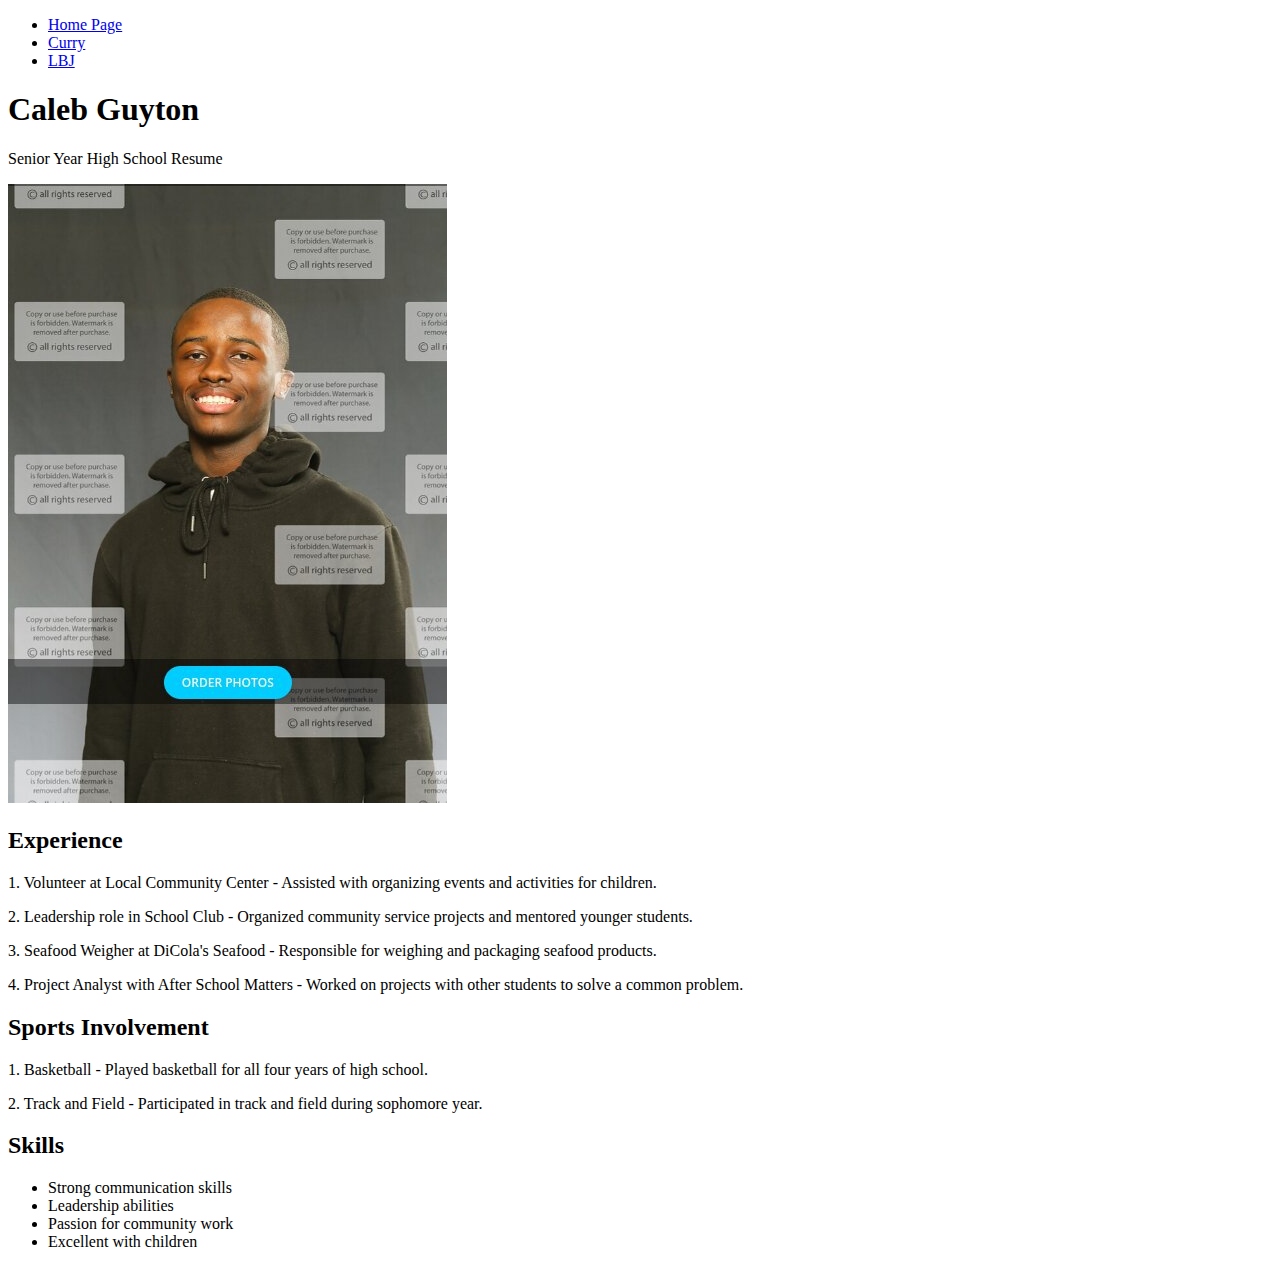
==== index.html @ 29cf5fd6 "Update index.html" ====
<!DOCTYPE html>
<html>
<head>
  <meta charset="UTF-8">
  <title>Caleb Guyton's Senior Year Resume</title>
</head>
<body>
  <header>
    <nav>
      <ul>
        <li><a href="index.html">Home Page</a></li>
        <li><a href="stephen_curry.html">Curry</a></li>
        <li><a href="lebron_james.html">LBJ</a></li>
      </ul>
    </nav>
  </header>
  <h1>Caleb Guyton</h1>
  <p>Senior Year High School Resume</p>
  <img src="images/caleb_image.jpg" alt="Caleb Guyton Senior at Chicago Ag High School">
  <section>
    <h2>Experience</h2>
    <p>1. Volunteer at Local Community Center - Assisted with organizing events and activities for children.</p>
    <p>2. Leadership role in School Club - Organized community service projects and mentored younger students.</p>
    <p>3. Seafood Weigher at DiCola's Seafood - Responsible for weighing and packaging seafood products.</p>
    <p>4. Project Analyst with After School Matters - Worked on projects with other students to solve a common problem.</p>
  </section>
  <section>
    <h2>Sports Involvement</h2>
    <p>1. Basketball - Played basketball for all four years of high school.</p>
    <p>2. Track and Field - Participated in track and field during sophomore year.</p>
  </section>
  <section>
    <h2>Skills</h2>
    <ul>
      <li>Strong communication skills</li>
      <li>Leadership abilities</li>
      <li>Passion for community work</li>
      <li>Excellent with children</li>
    </ul>
  </section>
</body>
</html>
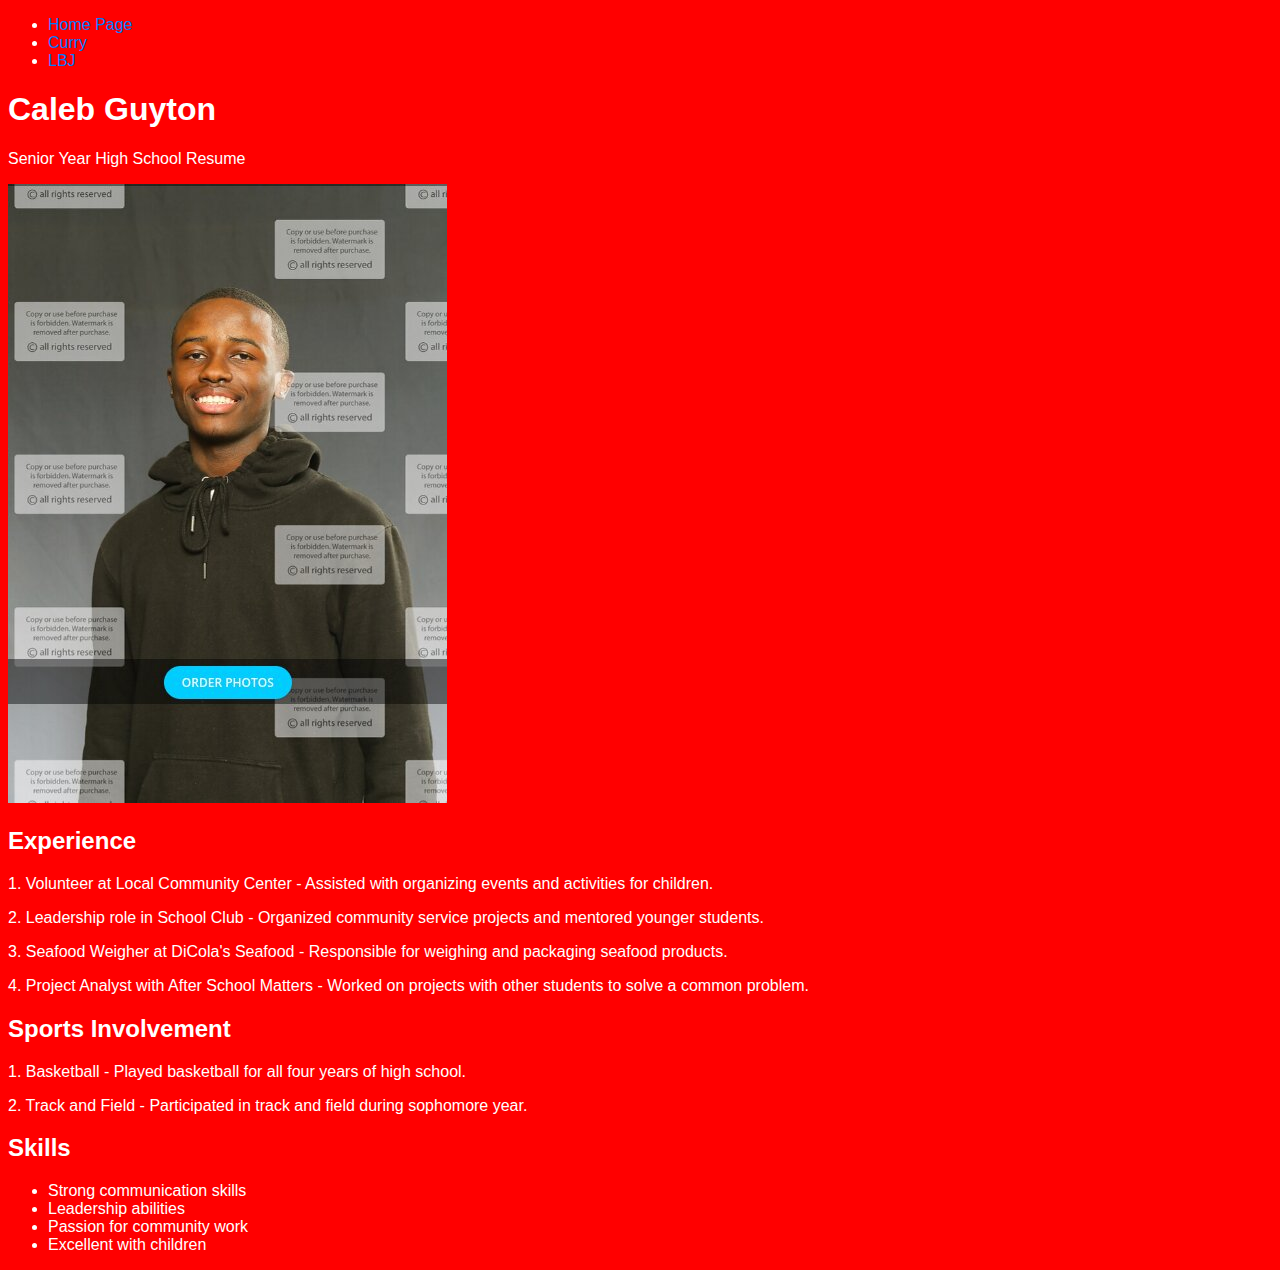
==== commit 658ce594: "Update index.html" ====
--- a/index.html
+++ b/index.html
@@ -3,6 +3,10 @@
 <head>
   <meta charset="UTF-8">
   <title>Caleb Guyton's Senior Year Resume</title>
+
+  <link rel="stylesheet" type="text/css" href="reset.css">
+  <link rel="stylesheet" type="text/css" href="style.css">  
+  
 </head>
 <body>
   <header>
--- a/style.css
+++ b/style.css
@@ -0,0 +1,40 @@
+body {
+  background-color: red;
+  color: #ff0000;
+  font-family: Arial, sans-serif;
+}
+
+h1, h2, h3 {
+  font-family: 'Helvetica', sans-serif;
+  font-weight: bold;
+  color: #fff;
+}
+
+p {
+  font-family: 'Verdana', sans-serif;
+  font-size: 16px;
+  color: #fff;
+}
+
+img {
+  max-width: 100%;
+  height: auto;
+}
+
+a {
+  text-decoration: none;
+  color: #007BFF;
+  transition: color 0.3s;
+}
+
+a:hover {
+  color: #0056b3;
+}
+
+ul, ol {
+  list-style-type: disc;
+  color: #fff;
+}
+
+
+
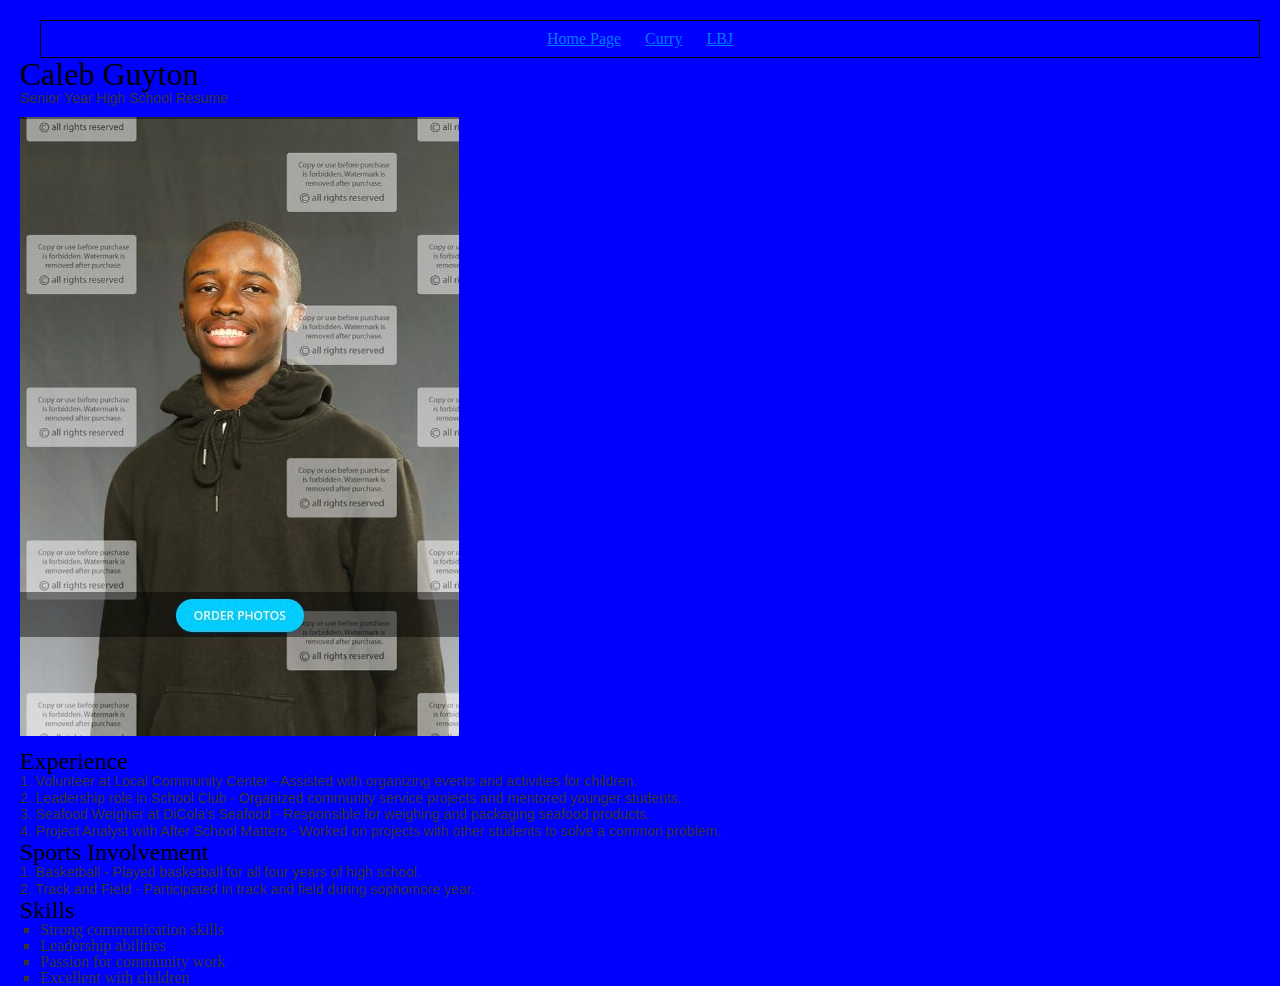
==== commit d0a79dff: "Update index.html" ====
--- a/index.html
+++ b/index.html
@@ -4,8 +4,8 @@
   <meta charset="UTF-8">
   <title>Caleb Guyton's Senior Year Resume</title>
 
-  <link rel="stylesheet" type="text/css" href="reset.css">
-  <link rel="stylesheet" type="text/css" href="style.css">  
+  <link rel="stylesheet" type="text/css" href="css/reset.css">
+  <link rel="stylesheet" type="text/css" href="css/style.css">  
   
 </head>
 <body>
--- a/css/style.css
+++ b/css/style.css
@@ -0,0 +1,73 @@
+body {
+  background-color: #0000ff;
+  color: #000;
+  font-family: "Times New Roman", serif;
+  margin: 10px;
+  padding: 10px;
+}
+
+h1, h2, h3 {
+  font-family: "Georgia", serif;
+  font-weight: normal;
+  color: #000;
+}
+
+p {
+  font-family: "Arial", sans-serif;
+  font-size: 14px;
+  color: #333;
+  line-height: 1.2;
+}
+
+img {
+  max-width: 80%;
+  height: auto;
+  display: inline;
+  margin: 10px auto;
+}
+
+a {
+  text-decoration: underline;
+  color: #007BFF;
+  font-weight: normal;
+}
+
+a:hover {
+  color: #ff0000;
+  text-decoration: underline;
+}
+
+ul, ol {
+  list-style-type: square;
+  color: #333;
+  margin-left: 20px;
+}
+
+header {
+  float: none;
+  width: auto;
+  background-color: transparent;
+}
+
+nav ul {
+  list-style: square;
+  padding: 10px;
+  text-align: center;
+  border: 1px solid #000;
+  background-color: #0000ff;
+  color: #fff;
+}
+
+nav li {
+  display: inline;
+  margin-right: 20px;
+}
+
+
+
+
+
+
+
+
+
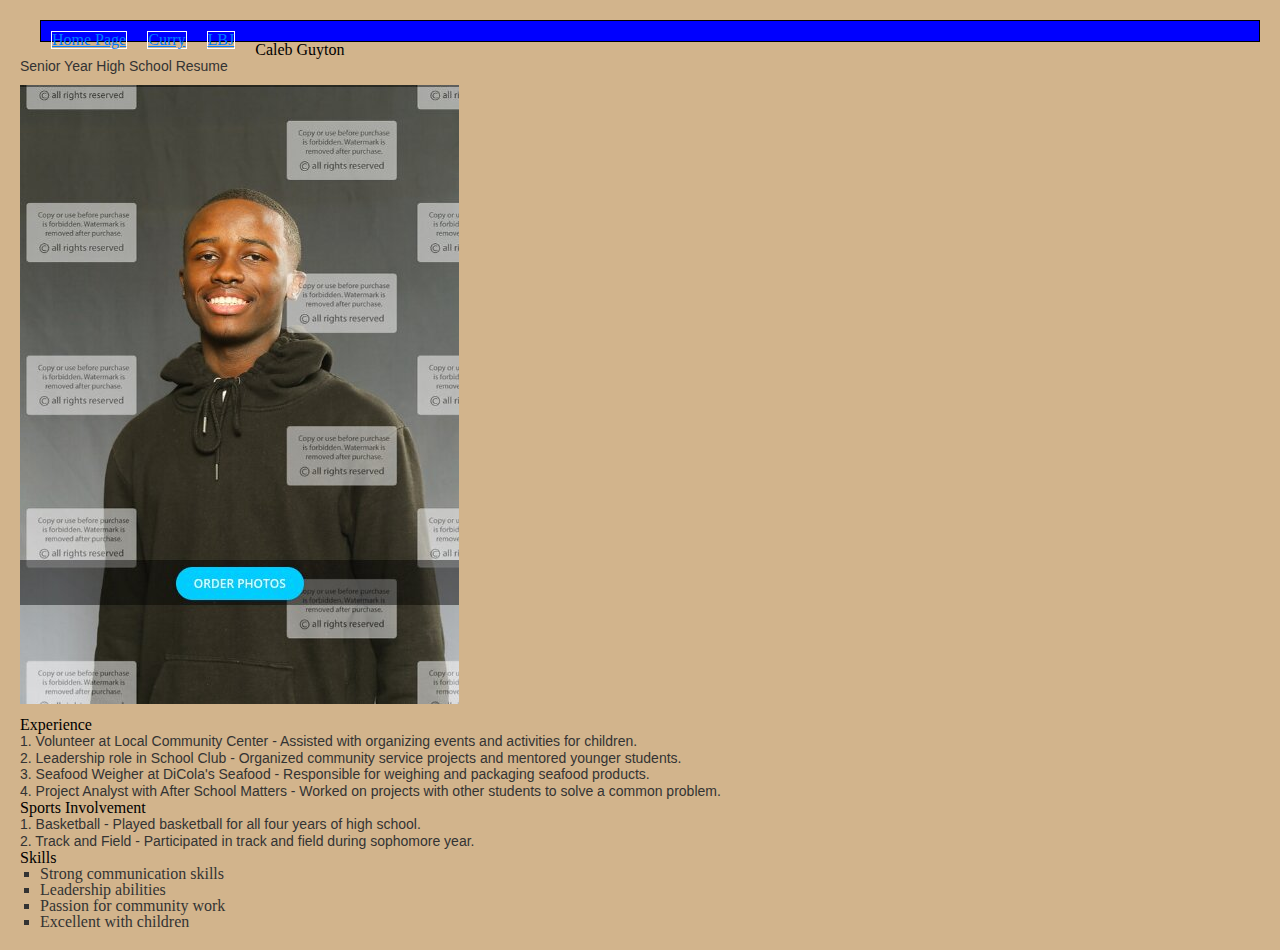
==== commit 78a46a48: "Update index.html" ====
--- a/index.html
+++ b/index.html
@@ -20,7 +20,7 @@
   </header>
   <h1>Caleb Guyton</h1>
   <p>Senior Year High School Resume</p>
-  <img src="images/caleb_image.jpg" alt="Caleb Guyton Senior at Chicago Ag High School">
+  <img src="images/caleb_image.jpg" alt="Caleb Guyton Senior at Chi Ag High School">
   <section>
     <h2>Experience</h2>
     <p>1. Volunteer at Local Community Center - Assisted with organizing events and activities for children.</p>
--- a/css/style.css
+++ b/css/style.css
@@ -1,6 +1,6 @@
 body {
-  background-color: #0000ff;
-  color: #000;
+  background-color: #D2B48C;
+  color: #fff;
   font-family: "Times New Roman", serif;
   margin: 10px;
   padding: 10px;
@@ -50,7 +50,7 @@
 }
 
 nav ul {
-  list-style: square;
+  list-style: none;
   padding: 10px;
   text-align: center;
   border: 1px solid #000;
@@ -59,8 +59,9 @@
 }
 
 nav li {
-  display: inline;
+  float: left;
   margin-right: 20px;
+  border: 1px solid #fff;
 }
 
 
@@ -71,3 +72,4 @@
 
 
 
+
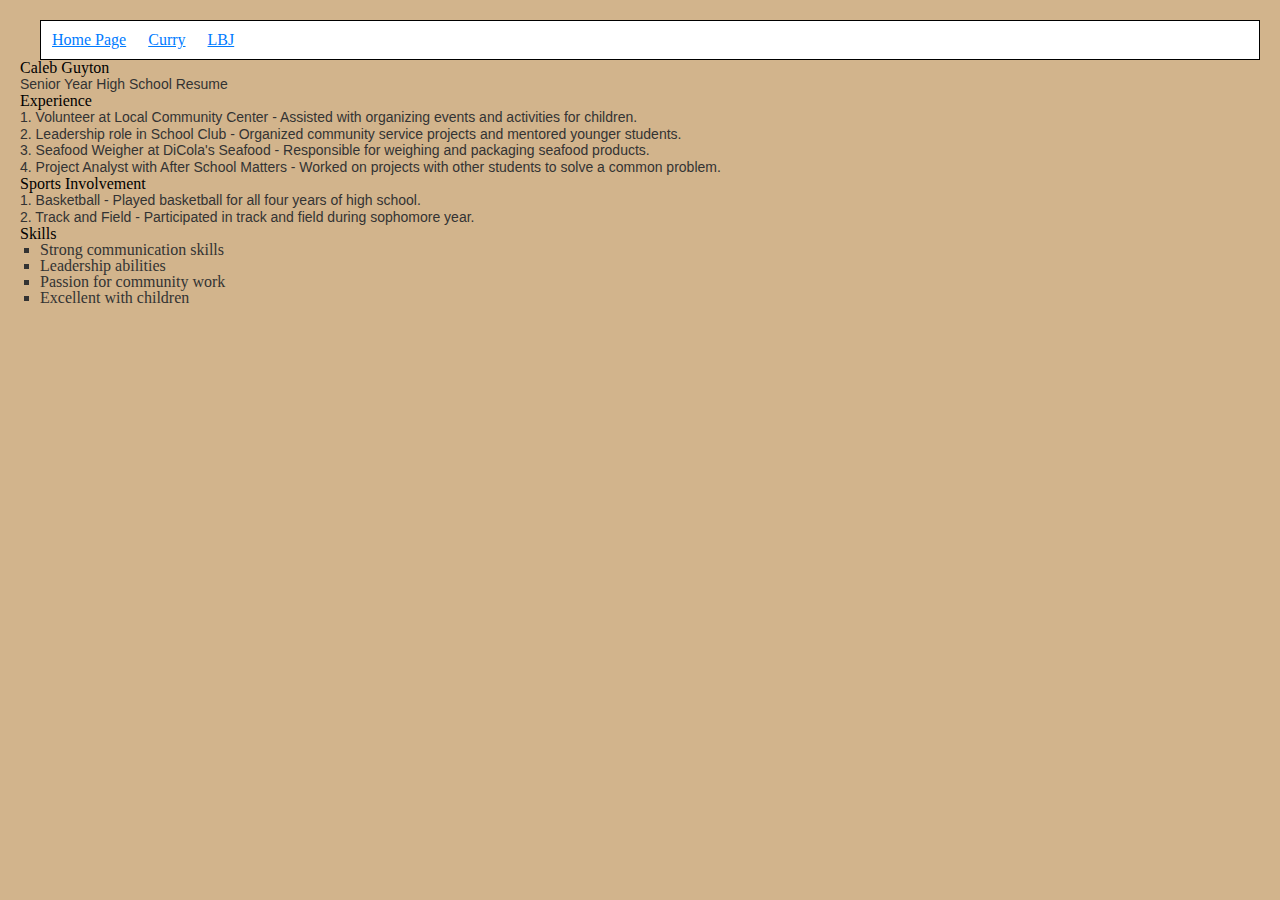
==== commit b5eee165: "Update index.html" ====
--- a/index.html
+++ b/index.html
@@ -20,7 +20,6 @@
   </header>
   <h1>Caleb Guyton</h1>
   <p>Senior Year High School Resume</p>
-  <img src="images/caleb_image.jpg" alt="Caleb Guyton Senior at Chi Ag High School">
   <section>
     <h2>Experience</h2>
     <p>1. Volunteer at Local Community Center - Assisted with organizing events and activities for children.</p>
--- a/css/style.css
+++ b/css/style.css
@@ -6,7 +6,13 @@
   padding: 10px;
 }
 
-h1, h2, h3 {
+h1 {
+  font-family: "Georgia", serif;
+  font-weight: normal;
+  color: #000;
+}
+
+h2, h3 {
   font-family: "Georgia", serif;
   font-weight: normal;
   color: #000;
@@ -20,10 +26,11 @@
 }
 
 img {
-  max-width: 80%;
+  max-width: 50%;
   height: auto;
-  display: inline;
-  margin: 10px auto;
+  display: block;
+  margin: 10px;
+  float: left;
 }
 
 a {
@@ -49,13 +56,22 @@
   background-color: transparent;
 }
 
+nav {
+  text-align: center;
+}
+
 nav ul {
   list-style: none;
   padding: 10px;
-  text-align: center;
   border: 1px solid #000;
-  background-color: #0000ff;
+  background-color: #ffffff;
   color: #fff;
+}
+
+nav ul::after {
+  content: '';
+  display: table;
+  clear: both;
 }
 
 nav li {
@@ -73,3 +89,6 @@
 
 
 
+
+
+
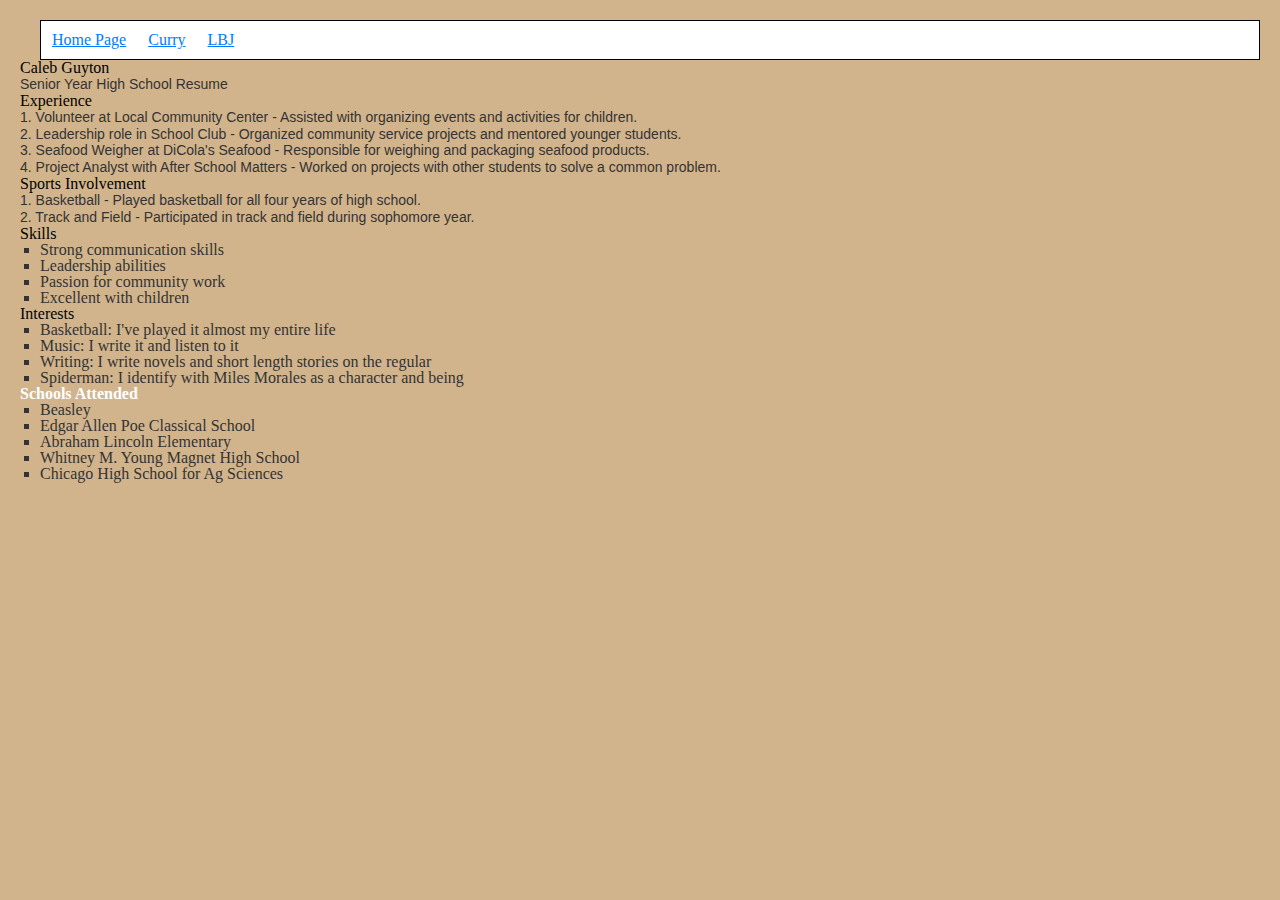
==== commit 51ded87e: "Update index.html" ====
--- a/index.html
+++ b/index.html
@@ -41,6 +41,25 @@
       <li>Excellent with children</li>
     </ul>
   </section>
+  <section>
+    <h3>Interests</h3>
+    <ul>
+      <li>Basketball: I've played it almost my entire life</li>
+      <li>Music: I write it and listen to it</li>
+      <li>Writing: I write novels and short length stories on the regular</li>
+      <li>Spiderman: I identify with Miles Morales as a character and being</li>
+    </ul>
+  </section>
+  <section>
+    <h4>Schools Attended</h4>
+    <ul>
+      <li>Beasley</li>
+      <li>Edgar Allen Poe Classical School</li>
+      <li>Abraham Lincoln Elementary</li>
+      <li>Whitney M. Young Magnet High School</li>
+      <li>Chicago High School for Ag Sciences</li>
+    </ul>
+  </section>
 </body>
 </html>
 
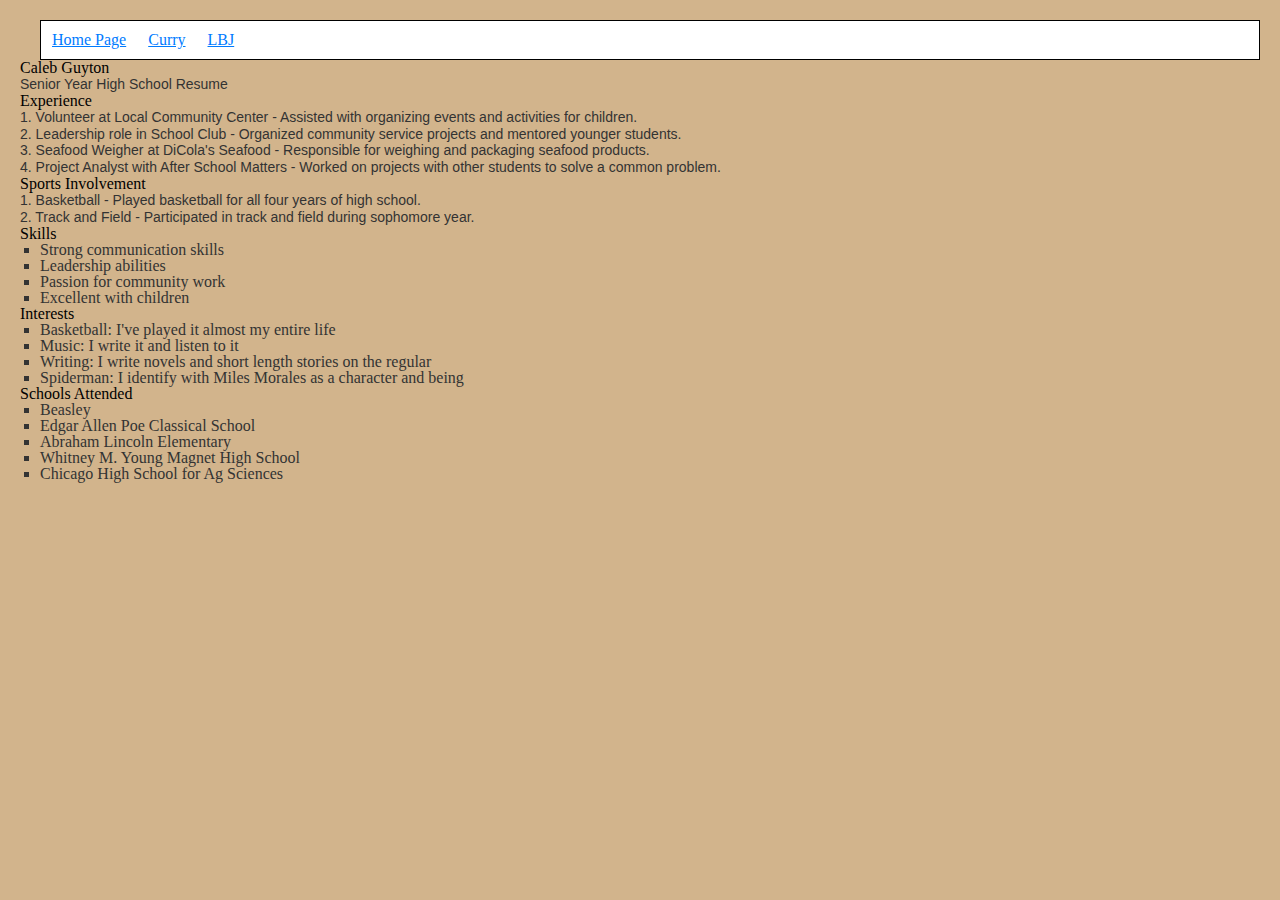
==== commit ec6bdc0f: "Update index.html" ====
--- a/index.html
+++ b/index.html
@@ -51,7 +51,7 @@
     </ul>
   </section>
   <section>
-    <h4>Schools Attended</h4>
+    <h3>Schools Attended</h3>
     <ul>
       <li>Beasley</li>
       <li>Edgar Allen Poe Classical School</li>
